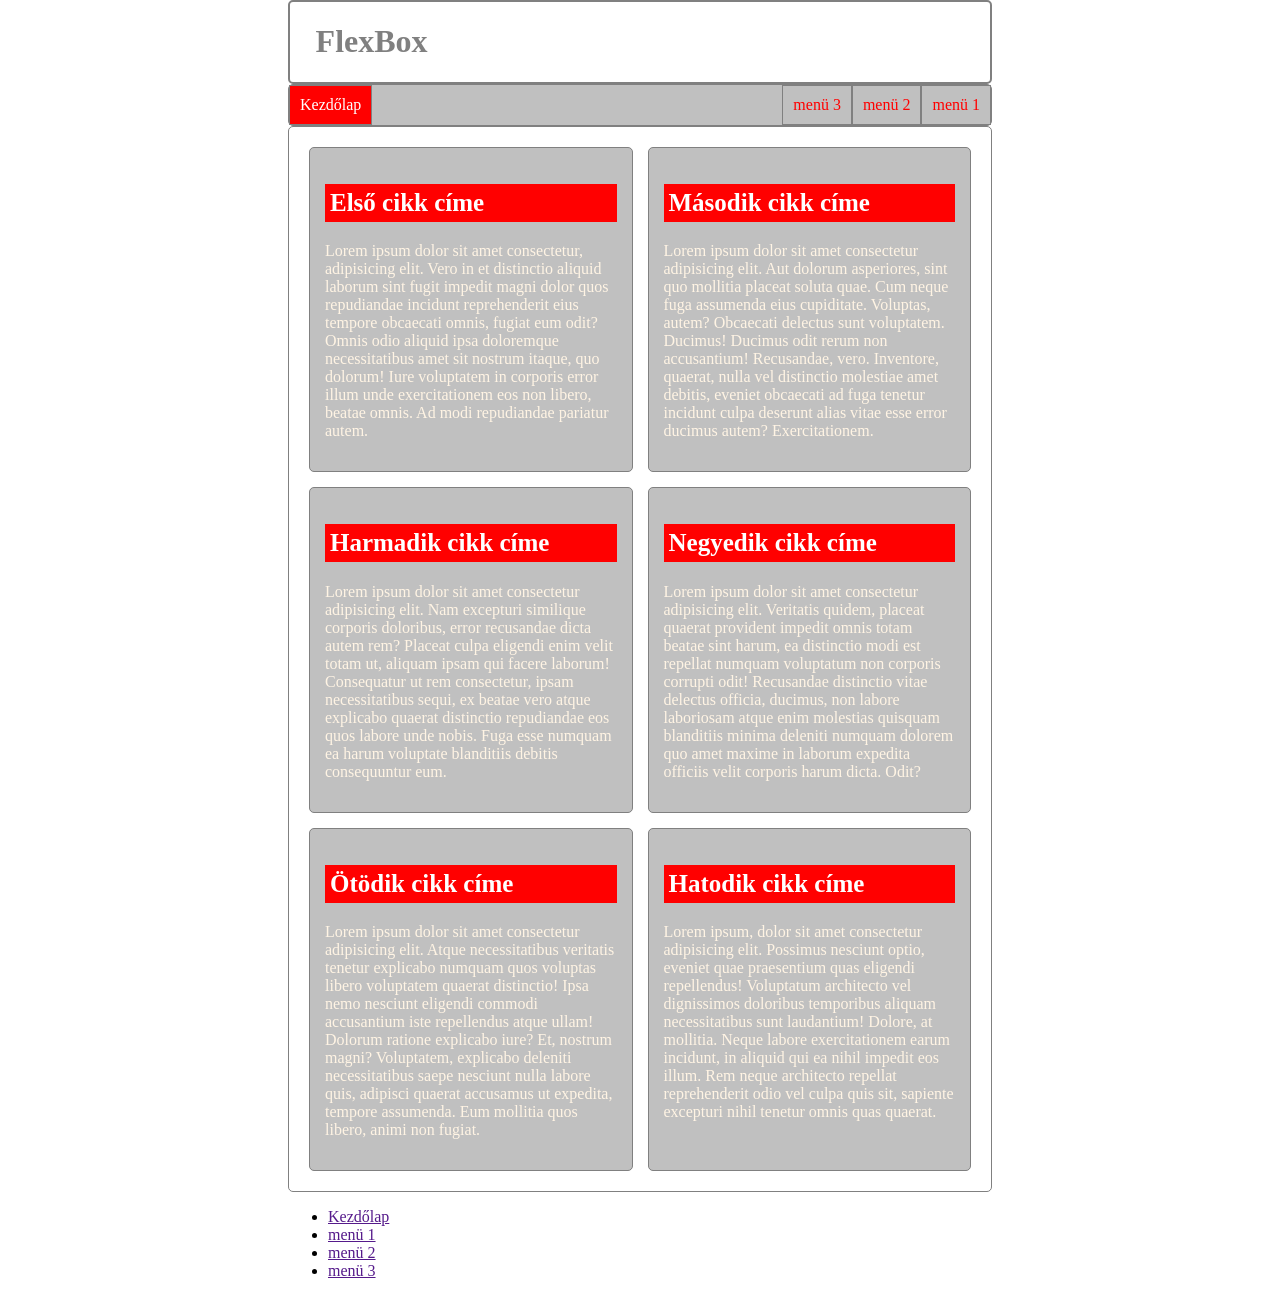
==== index.html @ e68142f5 "csaa" ====
<!DOCTYPE html>
<html lang="en">
<head>
    <meta charset="UTF-8">
    <meta name="viewport" content="width=device-width, initial-scale=1.0">
    <link rel="stylesheet" href="formazas.css">
    <link rel="stylesheet" href="flex1.css">
    <title>Biró Botond</title>
</head>
<body>
    <header>
        <h1>FlexBox</h1>
    </header>
    <nav>
        <ul id="elsoul">
            <li><a href="">Kezdőlap</a></li>
        </ul>
        <ul id="masodikul">
            <li><a href="">menü 1</a></li>
            <li><a href="">menü 2</a></li>
            <li><a href="">menü 3</a></li>
        </ul>
    </nav>
    <article>
        <div>
            <h1>Első cikk címe</h1>
            <p>Lorem ipsum dolor sit amet consectetur, adipisicing elit. Vero in et distinctio aliquid laborum sint fugit impedit magni dolor quos repudiandae incidunt reprehenderit eius tempore obcaecati omnis, fugiat eum odit?
            Omnis odio aliquid ipsa doloremque necessitatibus amet sit nostrum itaque, quo dolorum! Iure voluptatem in corporis error illum unde exercitationem eos non libero, beatae omnis. Ad modi repudiandae pariatur autem.</p>
        </div>
        <div>
            <h1>Második cikk címe</h1>
            <p>Lorem ipsum dolor sit amet consectetur adipisicing elit. Aut dolorum asperiores, sint quo mollitia placeat soluta quae. Cum neque fuga assumenda eius cupiditate. Voluptas, autem? Obcaecati delectus sunt voluptatem. Ducimus!
            Ducimus odit rerum non accusantium! Recusandae, vero. Inventore, quaerat, nulla vel distinctio molestiae amet debitis, eveniet obcaecati ad fuga tenetur incidunt culpa deserunt alias vitae esse error ducimus autem? Exercitationem.</p>
        </div>
        <div>
            <h1>Harmadik cikk címe</h1>
            <p>Lorem ipsum dolor sit amet consectetur adipisicing elit. Nam excepturi similique corporis doloribus, error recusandae dicta autem rem? Placeat culpa eligendi enim velit totam ut, aliquam ipsam qui facere laborum!
            Consequatur ut rem consectetur, ipsam necessitatibus sequi, ex beatae vero atque explicabo quaerat distinctio repudiandae eos quos labore unde nobis. Fuga esse numquam ea harum voluptate blanditiis debitis consequuntur eum.</p>
        </div>
        <div>
            <h1>Negyedik cikk címe</h1>
            <p>Lorem ipsum dolor sit amet consectetur adipisicing elit. Veritatis quidem, placeat quaerat provident impedit omnis totam beatae sint harum, ea distinctio modi est repellat numquam voluptatum non corporis corrupti odit!
            Recusandae distinctio vitae delectus officia, ducimus, non labore laboriosam atque enim molestias quisquam blanditiis minima deleniti numquam dolorem quo amet maxime in laborum expedita officiis velit corporis harum dicta. Odit?</p>
        </div>
        <div>
            <h1>Ötödik cikk címe</h1>
            <p>Lorem ipsum dolor sit amet consectetur adipisicing elit. Atque necessitatibus veritatis tenetur explicabo numquam quos voluptas libero voluptatem quaerat distinctio! Ipsa nemo nesciunt eligendi commodi accusantium iste repellendus atque ullam!
            Dolorum ratione explicabo iure? Et, nostrum magni? Voluptatem, explicabo deleniti necessitatibus saepe nesciunt nulla labore quis, adipisci quaerat accusamus ut expedita, tempore assumenda. Eum mollitia quos libero, animi non fugiat.</p>
        </div>
        <div>
            <h1>Hatodik cikk címe</h1>
            <p>Lorem ipsum, dolor sit amet consectetur adipisicing elit. Possimus nesciunt optio, eveniet quae praesentium quas eligendi repellendus! Voluptatum architecto vel dignissimos doloribus temporibus aliquam necessitatibus sunt laudantium! Dolore, at mollitia.
            Neque labore exercitationem earum incidunt, in aliquid qui ea nihil impedit eos illum. Rem neque architecto repellat reprehenderit odio vel culpa quis sit, sapiente excepturi nihil tenetur omnis quas quaerat.</p>
        </div>
    </article>
    <footer>
        <ul>
            <li><a href="">Kezdőlap</a></li>
            <li><a href="">menü 1</a></li>
            <li><a href="">menü 2</a></li>
            <li><a href="">menü 3</a></li>
        </ul>
    </footer>
</body>
</html>
---- formazas.css ----
body{
    max-width: 55vw;
    margin: auto;
}

header{
    border: solid 2px grey;
    color: grey;
    border-radius: 5px;
    padding-left: 2vw;
}

nav{
    background-color: rgb(192, 192, 192);
    border-radius: 5px;
    border: 1px solid grey;
}

nav ul{
    margin: 0;
    list-style: none;
}

nav ul li a{
    text-decoration: none;
}

#elsoul{
    border: 1px solid grey;
    padding: 10px 10px 10px 10px;
    background-color: red;
}

#elsoul li a{
    color: white;
}

#masodikul li{
    border: 1px solid grey;
    padding: 10px 10px 10px 10px;
}

#masodikul li a{
    color: red;
}

article{
    border-radius: 5px;
    border: 1px solid grey;
    padding: 20px;
}

div{
    background-color: rgb(192, 192, 192);
    border: 1px solid grey;
    border-radius: 5px;
    padding: 15px;
}

div h1{
    background-color: red;
    color: white;
    padding: 5px;
    font-size: 25px;
}

div p{
    color: rgb(255, 244, 228);
}
---- flex1.css ----
nav{
    display: flex;
    justify-content: space-between;
}

#elsoul{
    display: flex;
    align-items: center;
}

#masodikul{
    display: flex;
    flex-direction: row-reverse;
}

article{
    display: flex;
    gap: 15px;
    flex-wrap: wrap;
    justify-content: center;
}

div{
    flex: 1 1 200px;
}
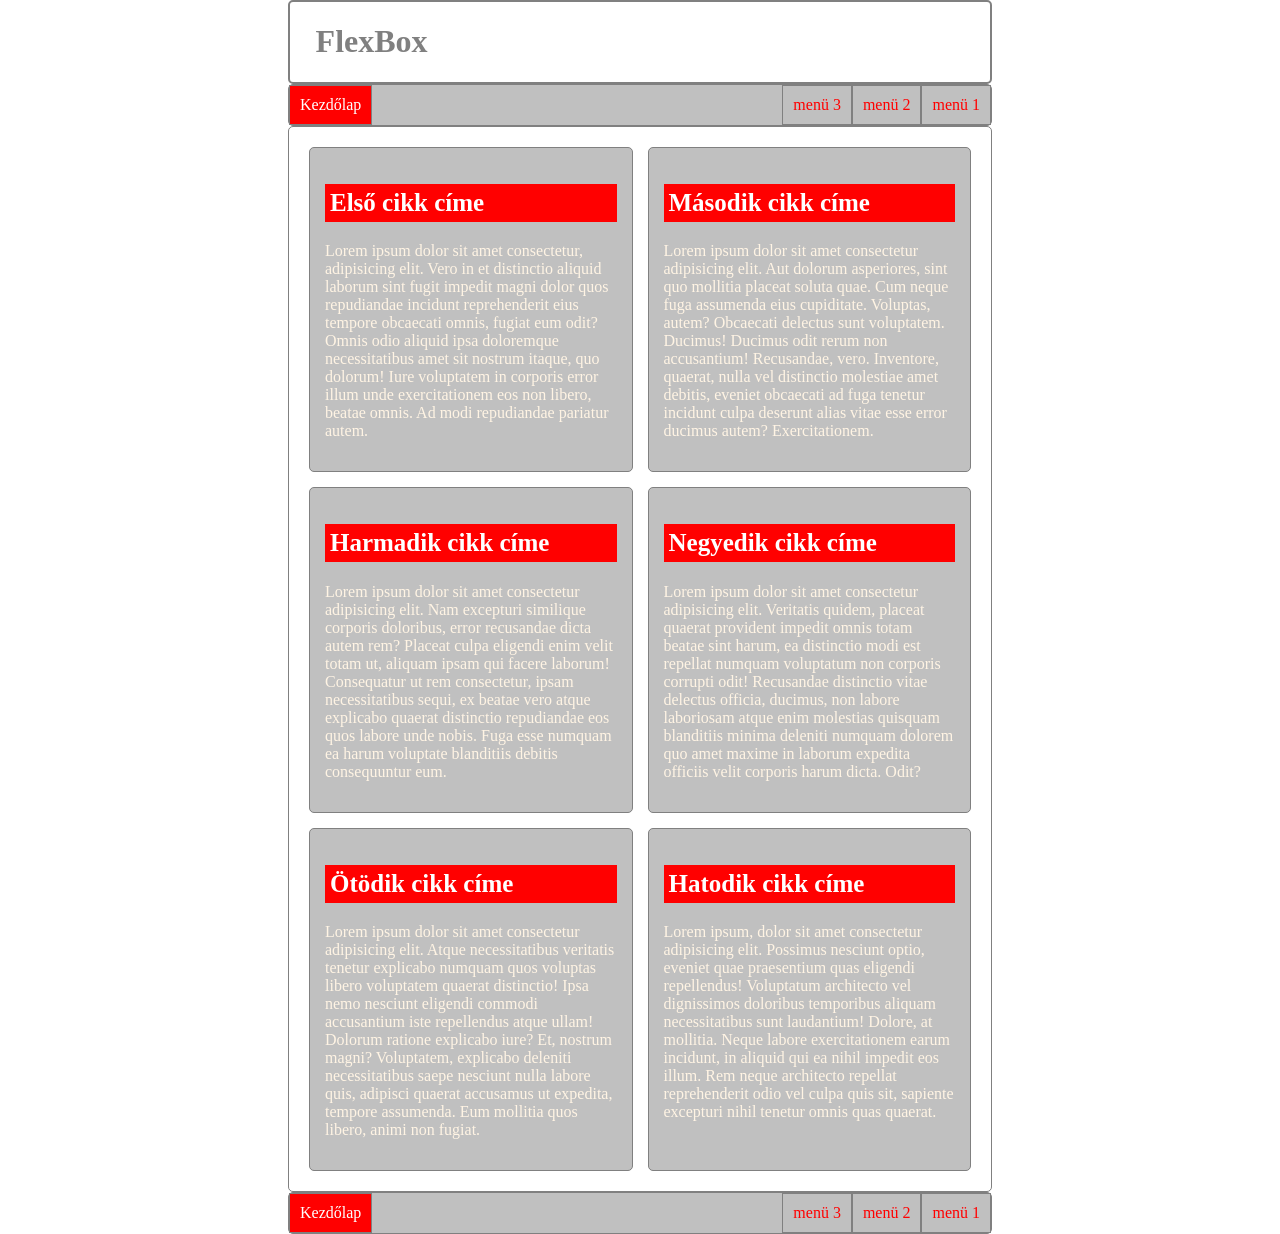
==== commit 1d316fb3: "csa" ====
--- a/index.html
+++ b/index.html
@@ -1,65 +1,110 @@
-<!DOCTYPE html>
+<!doctype html>
 <html lang="en">
-<head>
-    <meta charset="UTF-8">
-    <meta name="viewport" content="width=device-width, initial-scale=1.0">
-    <link rel="stylesheet" href="formazas.css">
-    <link rel="stylesheet" href="flex1.css">
+  <head>
+    <meta charset="UTF-8" />
+    <meta name="viewport" content="width=device-width, initial-scale=1.0" />
+    <link rel="stylesheet" href="formazas.css" />
+    <link rel="stylesheet" href="flex1.css" />
     <title>Biró Botond</title>
-</head>
-<body>
+  </head>
+  <body>
     <header>
-        <h1>FlexBox</h1>
+      <h1>FlexBox</h1>
     </header>
     <nav>
-        <ul id="elsoul">
-            <li><a href="">Kezdőlap</a></li>
-        </ul>
-        <ul id="masodikul">
-            <li><a href="">menü 1</a></li>
-            <li><a href="">menü 2</a></li>
-            <li><a href="">menü 3</a></li>
-        </ul>
+      <ul id="elsoul">
+        <li><a href="index.html">Kezdőlap</a></li>
+      </ul>
+      <ul id="masodikul">
+        <li><a href="minta2.html">menü 1</a></li>
+        <li><a href="minta3.html">menü 2</a></li>
+        <li><a href="minta4.html">menü 3</a></li>
+      </ul>
     </nav>
     <article>
-        <div>
-            <h1>Első cikk címe</h1>
-            <p>Lorem ipsum dolor sit amet consectetur, adipisicing elit. Vero in et distinctio aliquid laborum sint fugit impedit magni dolor quos repudiandae incidunt reprehenderit eius tempore obcaecati omnis, fugiat eum odit?
-            Omnis odio aliquid ipsa doloremque necessitatibus amet sit nostrum itaque, quo dolorum! Iure voluptatem in corporis error illum unde exercitationem eos non libero, beatae omnis. Ad modi repudiandae pariatur autem.</p>
-        </div>
-        <div>
-            <h1>Második cikk címe</h1>
-            <p>Lorem ipsum dolor sit amet consectetur adipisicing elit. Aut dolorum asperiores, sint quo mollitia placeat soluta quae. Cum neque fuga assumenda eius cupiditate. Voluptas, autem? Obcaecati delectus sunt voluptatem. Ducimus!
-            Ducimus odit rerum non accusantium! Recusandae, vero. Inventore, quaerat, nulla vel distinctio molestiae amet debitis, eveniet obcaecati ad fuga tenetur incidunt culpa deserunt alias vitae esse error ducimus autem? Exercitationem.</p>
-        </div>
-        <div>
-            <h1>Harmadik cikk címe</h1>
-            <p>Lorem ipsum dolor sit amet consectetur adipisicing elit. Nam excepturi similique corporis doloribus, error recusandae dicta autem rem? Placeat culpa eligendi enim velit totam ut, aliquam ipsam qui facere laborum!
-            Consequatur ut rem consectetur, ipsam necessitatibus sequi, ex beatae vero atque explicabo quaerat distinctio repudiandae eos quos labore unde nobis. Fuga esse numquam ea harum voluptate blanditiis debitis consequuntur eum.</p>
-        </div>
-        <div>
-            <h1>Negyedik cikk címe</h1>
-            <p>Lorem ipsum dolor sit amet consectetur adipisicing elit. Veritatis quidem, placeat quaerat provident impedit omnis totam beatae sint harum, ea distinctio modi est repellat numquam voluptatum non corporis corrupti odit!
-            Recusandae distinctio vitae delectus officia, ducimus, non labore laboriosam atque enim molestias quisquam blanditiis minima deleniti numquam dolorem quo amet maxime in laborum expedita officiis velit corporis harum dicta. Odit?</p>
-        </div>
-        <div>
-            <h1>Ötödik cikk címe</h1>
-            <p>Lorem ipsum dolor sit amet consectetur adipisicing elit. Atque necessitatibus veritatis tenetur explicabo numquam quos voluptas libero voluptatem quaerat distinctio! Ipsa nemo nesciunt eligendi commodi accusantium iste repellendus atque ullam!
-            Dolorum ratione explicabo iure? Et, nostrum magni? Voluptatem, explicabo deleniti necessitatibus saepe nesciunt nulla labore quis, adipisci quaerat accusamus ut expedita, tempore assumenda. Eum mollitia quos libero, animi non fugiat.</p>
-        </div>
-        <div>
-            <h1>Hatodik cikk címe</h1>
-            <p>Lorem ipsum, dolor sit amet consectetur adipisicing elit. Possimus nesciunt optio, eveniet quae praesentium quas eligendi repellendus! Voluptatum architecto vel dignissimos doloribus temporibus aliquam necessitatibus sunt laudantium! Dolore, at mollitia.
-            Neque labore exercitationem earum incidunt, in aliquid qui ea nihil impedit eos illum. Rem neque architecto repellat reprehenderit odio vel culpa quis sit, sapiente excepturi nihil tenetur omnis quas quaerat.</p>
-        </div>
+      <div>
+        <h1>Első cikk címe</h1>
+        <p>
+          Lorem ipsum dolor sit amet consectetur, adipisicing elit. Vero in et
+          distinctio aliquid laborum sint fugit impedit magni dolor quos
+          repudiandae incidunt reprehenderit eius tempore obcaecati omnis,
+          fugiat eum odit? Omnis odio aliquid ipsa doloremque necessitatibus
+          amet sit nostrum itaque, quo dolorum! Iure voluptatem in corporis
+          error illum unde exercitationem eos non libero, beatae omnis. Ad modi
+          repudiandae pariatur autem.
+        </p>
+      </div>
+      <div>
+        <h1>Második cikk címe</h1>
+        <p>
+          Lorem ipsum dolor sit amet consectetur adipisicing elit. Aut dolorum
+          asperiores, sint quo mollitia placeat soluta quae. Cum neque fuga
+          assumenda eius cupiditate. Voluptas, autem? Obcaecati delectus sunt
+          voluptatem. Ducimus! Ducimus odit rerum non accusantium! Recusandae,
+          vero. Inventore, quaerat, nulla vel distinctio molestiae amet debitis,
+          eveniet obcaecati ad fuga tenetur incidunt culpa deserunt alias vitae
+          esse error ducimus autem? Exercitationem.
+        </p>
+      </div>
+      <div>
+        <h1>Harmadik cikk címe</h1>
+        <p>
+          Lorem ipsum dolor sit amet consectetur adipisicing elit. Nam excepturi
+          similique corporis doloribus, error recusandae dicta autem rem?
+          Placeat culpa eligendi enim velit totam ut, aliquam ipsam qui facere
+          laborum! Consequatur ut rem consectetur, ipsam necessitatibus sequi,
+          ex beatae vero atque explicabo quaerat distinctio repudiandae eos quos
+          labore unde nobis. Fuga esse numquam ea harum voluptate blanditiis
+          debitis consequuntur eum.
+        </p>
+      </div>
+      <div>
+        <h1>Negyedik cikk címe</h1>
+        <p>
+          Lorem ipsum dolor sit amet consectetur adipisicing elit. Veritatis
+          quidem, placeat quaerat provident impedit omnis totam beatae sint
+          harum, ea distinctio modi est repellat numquam voluptatum non corporis
+          corrupti odit! Recusandae distinctio vitae delectus officia, ducimus,
+          non labore laboriosam atque enim molestias quisquam blanditiis minima
+          deleniti numquam dolorem quo amet maxime in laborum expedita officiis
+          velit corporis harum dicta. Odit?
+        </p>
+      </div>
+      <div>
+        <h1>Ötödik cikk címe</h1>
+        <p>
+          Lorem ipsum dolor sit amet consectetur adipisicing elit. Atque
+          necessitatibus veritatis tenetur explicabo numquam quos voluptas
+          libero voluptatem quaerat distinctio! Ipsa nemo nesciunt eligendi
+          commodi accusantium iste repellendus atque ullam! Dolorum ratione
+          explicabo iure? Et, nostrum magni? Voluptatem, explicabo deleniti
+          necessitatibus saepe nesciunt nulla labore quis, adipisci quaerat
+          accusamus ut expedita, tempore assumenda. Eum mollitia quos libero,
+          animi non fugiat.
+        </p>
+      </div>
+      <div>
+        <h1>Hatodik cikk címe</h1>
+        <p>
+          Lorem ipsum, dolor sit amet consectetur adipisicing elit. Possimus
+          nesciunt optio, eveniet quae praesentium quas eligendi repellendus!
+          Voluptatum architecto vel dignissimos doloribus temporibus aliquam
+          necessitatibus sunt laudantium! Dolore, at mollitia. Neque labore
+          exercitationem earum incidunt, in aliquid qui ea nihil impedit eos
+          illum. Rem neque architecto repellat reprehenderit odio vel culpa quis
+          sit, sapiente excepturi nihil tenetur omnis quas quaerat.
+        </p>
+      </div>
     </article>
     <footer>
-        <ul>
-            <li><a href="">Kezdőlap</a></li>
-            <li><a href="">menü 1</a></li>
-            <li><a href="">menü 2</a></li>
-            <li><a href="">menü 3</a></li>
-        </ul>
+      <ul id="elsoul">
+        <li><a href="index.html">Kezdőlap</a></li>
+      </ul>
+      <ul id="masodikul">
+        <li><a href="minta2.html">menü 1</a></li>
+        <li><a href="minta3.html">menü 2</a></li>
+        <li><a href="minta4.html">menü 3</a></li>
+      </ul>
     </footer>
-</body>
-</html>+  </body>
+</html>
--- a/formazas.css
+++ b/formazas.css
@@ -29,10 +29,15 @@
     border: 1px solid grey;
     padding: 10px 10px 10px 10px;
     background-color: red;
+    margin: 0;
 }
 
 #elsoul li a{
     color: white;
+}
+
+#masodikul{
+    margin: 0;
 }
 
 #masodikul li{
@@ -66,4 +71,10 @@
 
 div p{
     color: rgb(255, 244, 228);
+}
+
+footer{
+    background-color: rgb(192, 192, 192);
+    border-radius: 5px;
+    border: 1px solid grey;
 }
--- a/flex1.css
+++ b/flex1.css
@@ -22,4 +22,17 @@
 
 div{
     flex: 1 1 200px;
+}
+
+footer ul{
+    list-style: none;
+}
+
+footer ul li a{
+    text-decoration: none;
+}
+
+footer{
+    display: flex;
+    justify-content: space-between;
 }
